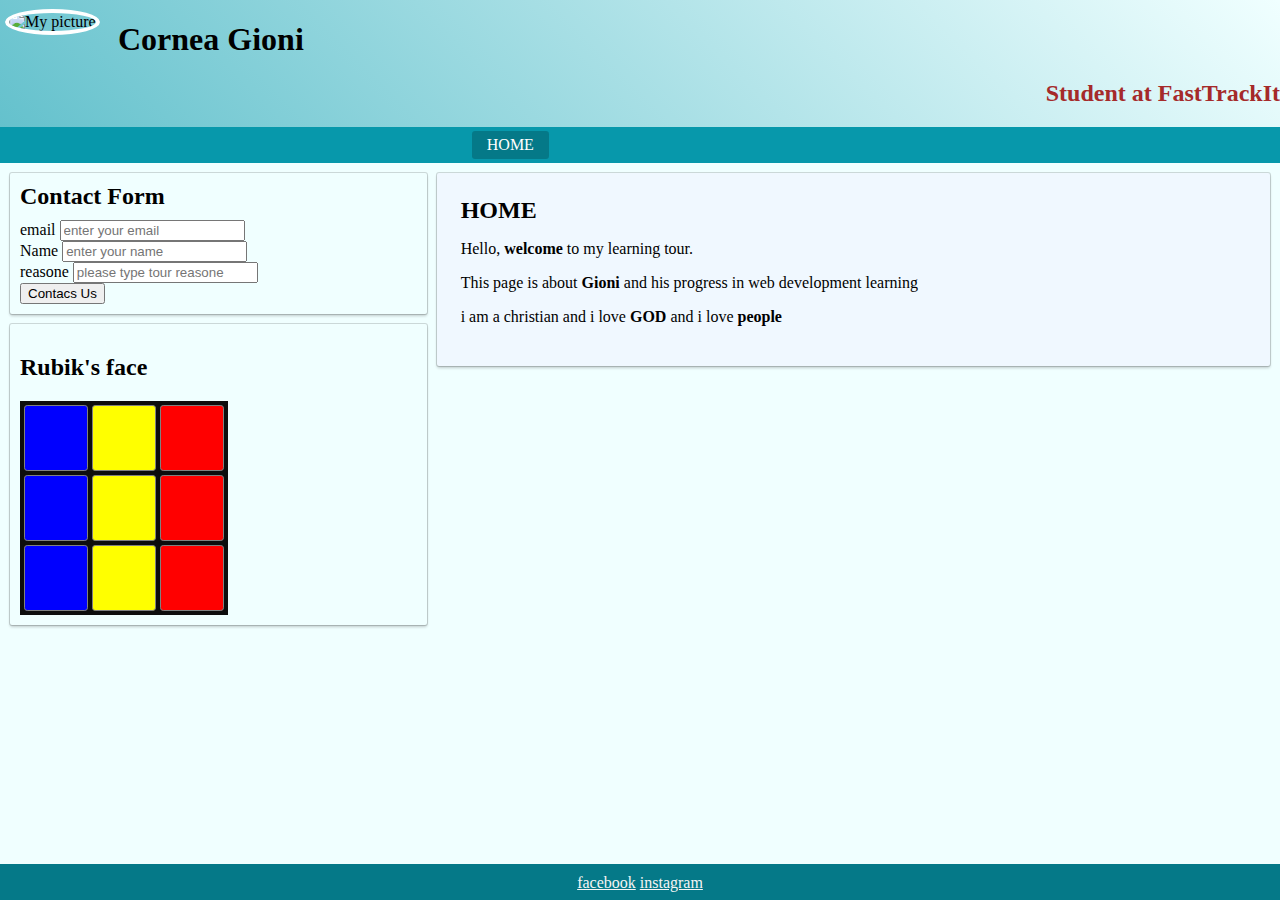
==== index.html @ 6f724c4c "first cv using html" ====
<!DOCTYPE html>
<html lang="en">
  <head>
    <meta charset="UTF-8" />
    <meta name="viewport" content="width=device-width, initial-scale=1.0" />
    <title>Gioni's CV</title>
    <link rel="stylesheet" href="style.css" />
  </head>
  <body>
    <header>
      <div id="header-wrapper">
        <div id="my-picture">
          <img src="images/SELFIE.jpg" alt="My picture" width="100" />
        </div>
        <div id="header-info">
          <h1>Cornea Gioni</h1>
          <h2 id="job-title">Student at FastTrackIt</h2>
        </div>
      </div>

      <ul id="top-menu-bar">
        <li><a href="#" class="active">HOME</a></li>
        <li><a href="#">Skills</a></li>
        <li><a href="#">Projects</a></li>
        <li><a href="#">Languages</a></li>
      </ul>
    </header>
    <section id="content">
      <div id="side-menu">
        <section>
          <h2>Contact Form</h2>
          <form action="Images/SELFIE.jpg" method="post">
            <label for="contact-email">email</label>
            <input
              type="email"
              name="email"
              id="contact-email"
              required
              placeholder="enter your email"
            />
            <br />
            <label for="contact-name">Name</label>
            <input
              type="text"
              name="name"
              id="contact-name"
              required
              placeholder="enter your name"
            />
            <br />
            <label for="contact-reasone">reasone</label>
            <input
              type="text"
              name="reasone"
              id="contact-reasone"
              required
              placeholder="please type tour reasone"
            />
            <br />
            <button type="submit">Contacs Us</button>
          </form>
        </section>
        <div>
          <section>
            <h2>Rubik's face</h2>
            <div class="rubik-face">
              <div style="background: blue"></div>
              <div style="background: yellow"></div>
              <div style="background: red"></div>
              <div style="background: blue"></div>
              <div style="background: yellow"></div>
              <div style="background: red"></div>
              <div style="background: blue"></div>
              <div style="background: yellow"></div>
              <div style="background: red"></div>
            </div>
          </section>
        </div>
      </div>
      <div id="main">
        <div class="page" id="home">
          <h2>HOME</h2>

          <p>Hello, <strong>welcome</strong> to my learning tour.</p>
          <p>
            This page is about <strong>Gioni</strong> and his progress in web
            development learning
          </p>
          <p>
            i am a christian and i love <strong>GOD</strong> and i love
            <strong>people</strong>
          </p>
        </div>

        <div class="page" id="skills">
          <h2>Skils & Endorcements</h2>
          <ul>
            <li class="favorite">HTML - 1</li>
            <li class="favorite">CSS - 1</li>
            <li>JavaScript - 0</li>
            <li>Guitar Singer</li>
          </ul>
        </div>

        <div class="page" id="projects">
          <h2>my Projects</h2>
          <p>these are the projects i've been working on...</p>
        </div>

        <div class="page" id="languages">
          <h2>Known languages</h2>
          <table border="1">
            <tr>
              <th>Language</th>
              <th>Level</th>
            </tr>
            <tr>
              <td>Roumanian</td>
              <td>Natiove</td>
            </tr>
            <tr>
              <td>English</td>
              <td>Professional</td>
            </tr>

            <tr>
              <td>Chinese</td>
              <td>Medium</td>
            </tr>

            <tr>
              <td>Spaniol</td>
              <td>Advanced</td>
            </tr>

            <tr>
              <th>Giurgiulesti</th>
              <th>Galati</th>
            </tr>
            <tr>
              <td>Chisinau</td>
              <td>Bucuresti</td>
            </tr>
            <tr>
              <td>Gioni</td>
              <td>Dima</td>
            </tr>
          </table>
        </div>
      </div>
    </section>
    <footer>
      <a href="https://www.facebook.com/gioni.cornea">facebook</a>
      <a href="https://www.instagram.com/corneagioni/">instagram</a>
    </footer>

    <script src="index.js"></script>
  </body>
</html>
---- style.css ----
html {
  height: 100%;
}
body {
  background-color: azure;
  min-height: 100%;
  margin: 0;
  display: flex;
  flex-direction: column;
}

#header-wrapper {
  display: flex;
  flex-direction: row;
  align-items: center;
  background: linear-gradient(45deg, #0798ab99, transparent);
}
#header-wraper h1 {
  margin: 5px 0;
}
#header-wraper h2 {
  margin: 5px 0;
}
#header-info {
  flex: 1;
}

#content {
  flex: 1;
  display: flex;
  flex-direction: row;
}
#side-menu {
  flex: 1;
  padding: 10px 5px 5px 10px;
}

#side-menu section {
  padding: 10px;
  margin-bottom: 10px;
  box-shadow: 0 0 0 1px rgba(0, 0, 0, 0.15), 0 2px 3px rgba(0, 0, 0, 0.2);
  border-radius: 2px;
}

#side-menu > section h2 {
  margin: 0 0 10px 0;
}

#main {
  flex: 2;
  padding: 10px 10px 10px 5px;
}

footer {
  padding: 10px 10px 8px 10px;
  text-align: center;
  background-color: #057988;
  color: #f5f5f5;
}

footer a {
  color: #f5f5f5;
}

#my-picture {
  padding: 5px;
  width: 108px;
  height: 108px;
}

#my-picture img {
  border-radius: 50%;
  border: 4px solid #fff;
}

#job-title {
  color: brown;
  text-align: right;
}
.page {
  display: none;
  padding: 24px;
  background-color: aliceblue;
  margin-bottom: 10px;
  box-shadow: 0 0 0 1px rgba(0, 0, 0, 0.15), 0 2px 3px rgba(0, 0, 0, 0.2);
  border-radius: 2px;
}

.page h2 {
  margin: 0;
}
.favorite {
  color: red;
  font-weight: bold;
}

#top-menu-bar {
  text-align: center;
  margin: 0;
  padding: 0;
  background-color: #0798ab;
  color: #fff;
}

#top-menu-bar li {
  display: inline;
  margin: 0;
  padding: 0;
}

#top-menu-bar a {
  margin: 0;
  padding: 0;
  text-decoration: none;
  padding: 5px 15px 5px 15px;
  margin: 4px 0;
  color: #0798ab;
  display: inline-block;
  border-radius: 0.2em;
  transition: 0, 5s;
}

#top-menu-bar a:visited {
  color: #fff;
}
#top-menu-bar a:hover,
#top-menu-bar a.active {
  background-color: #057988;
  color: #fff;
}

.rubik-face {
  background-color: #0d0d0d;
  display: grid;
  grid-template-columns: auto auto auto;
  max-width: 200px;
  padding: 4px;
  grid-gap: 4px;
}
.rubik-face > div {
  border: 1px solid gray;
  padding-top: 100%;
  background-color: white;
  border-radius: 0.2em;
}
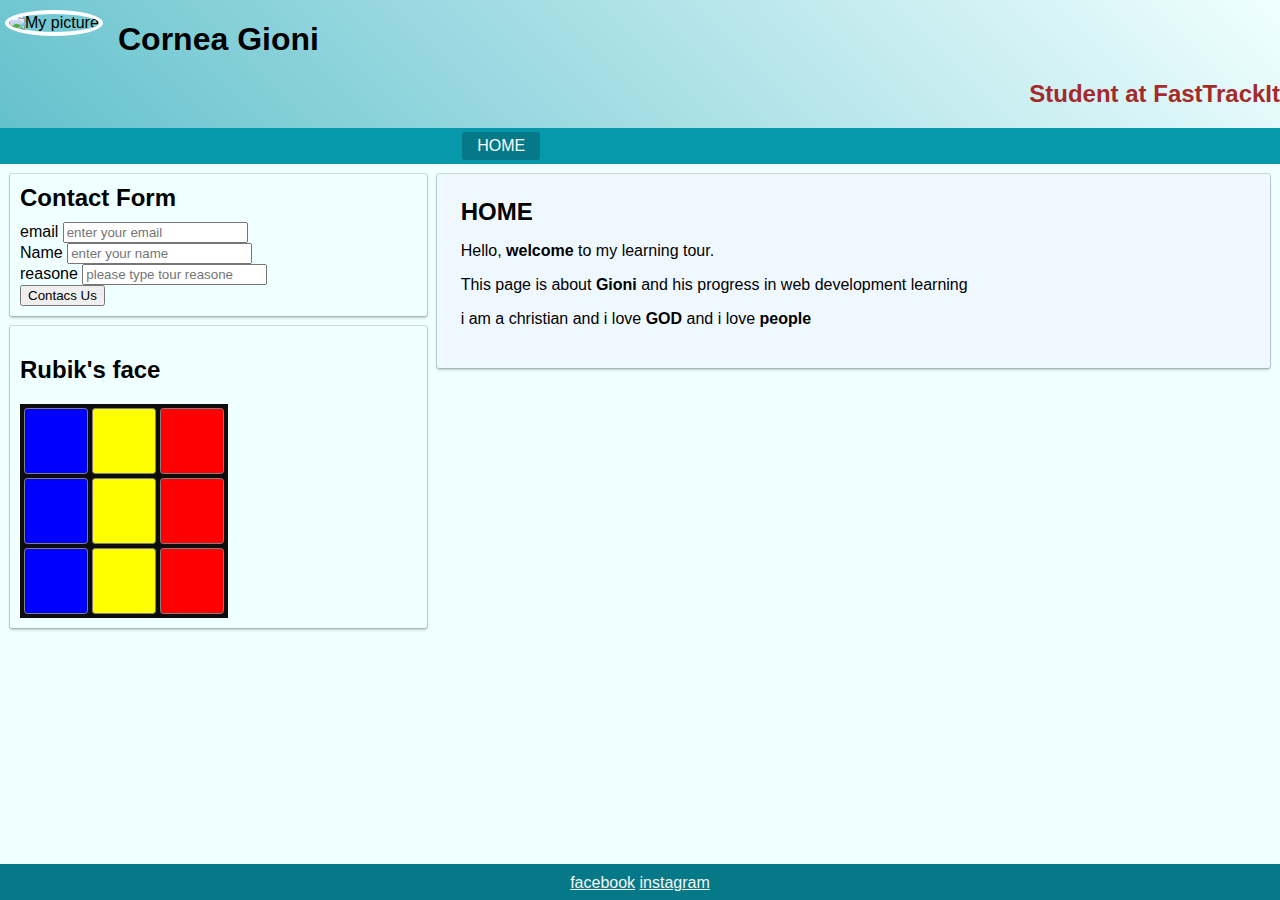
==== commit 4f82ae64: "am uitat ce am schimbat" ====
--- a/index.html
+++ b/index.html
@@ -12,6 +12,7 @@
         <div id="my-picture">
           <img src="images/SELFIE.jpg" alt="My picture" width="100" />
         </div>
+
         <div id="header-info">
           <h1>Cornea Gioni</h1>
           <h2 id="job-title">Student at FastTrackIt</h2>
@@ -25,6 +26,7 @@
         <li><a href="#">Languages</a></li>
       </ul>
     </header>
+
     <section id="content">
       <div id="side-menu">
         <section>
@@ -102,7 +104,7 @@
           </ul>
         </div>
 
-        <div class="page" id="projects">
+        <div id="projects" class="page" style="display: block">
           <h2>my Projects</h2>
           <p>these are the projects i've been working on...</p>
         </div>
--- a/style.css
+++ b/style.css
@@ -7,6 +7,7 @@
   margin: 0;
   display: flex;
   flex-direction: column;
+  font-family: "Franklin Gothic Medium", "Arial Narrow", Arial, sans-serif;
 }
 
 #header-wrapper {
@@ -143,3 +144,7 @@
   background-color: white;
   border-radius: 0.2em;
 }
+
+.page {
+  display: none;
+}
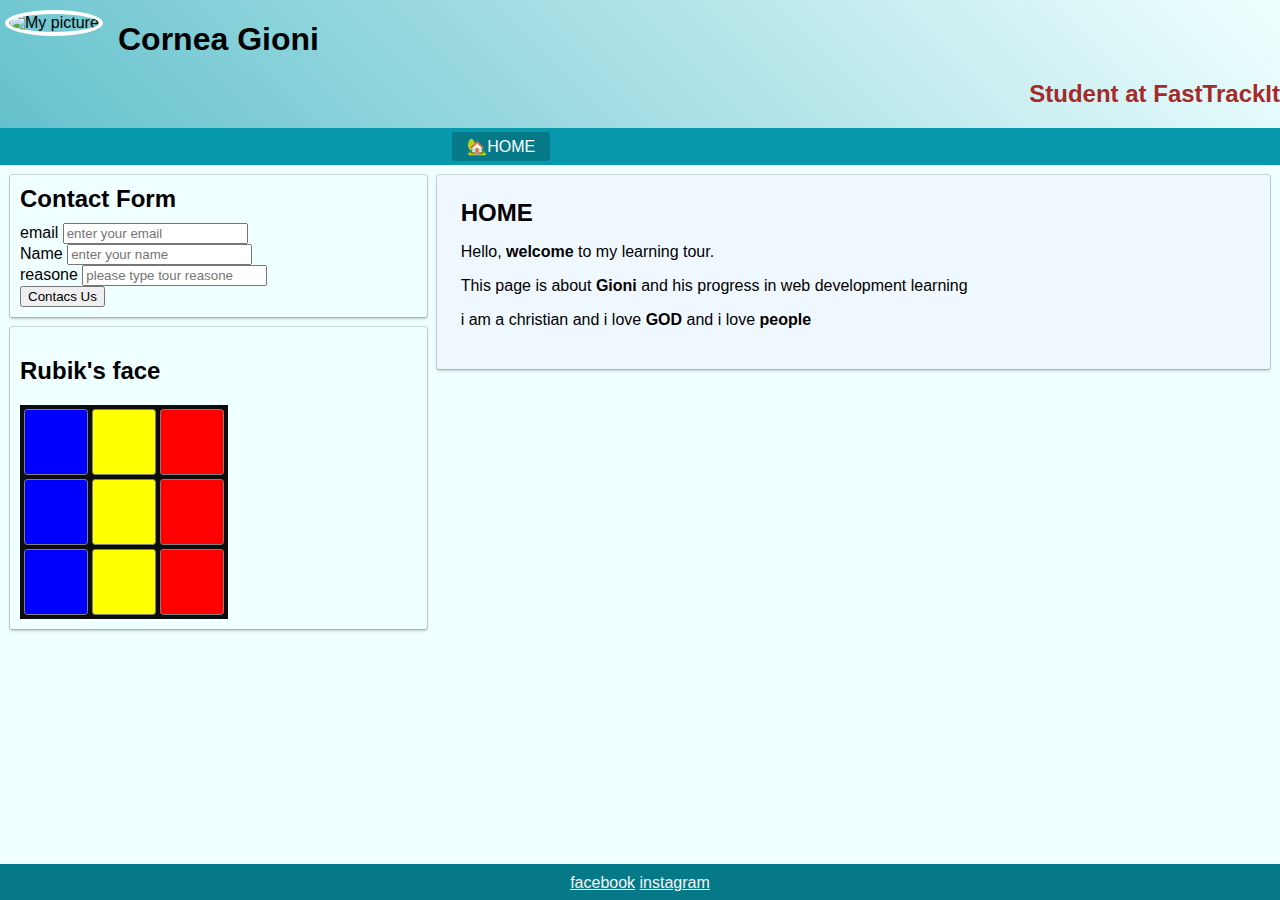
==== commit 03d9db22: "idk" ====
--- a/index.html
+++ b/index.html
@@ -20,10 +20,10 @@
       </div>
 
       <ul id="top-menu-bar">
-        <li><a href="#" class="active">HOME</a></li>
-        <li><a href="#">Skills</a></li>
-        <li><a href="#">Projects</a></li>
-        <li><a href="#">Languages</a></li>
+        <li><a href="#" data-page="home" class="active">🏡HOME</a></li>
+        <li><a href="#" data-page="skills">Skills</a></li>
+        <li><a href="#" data-page="projects">Projects</a></li>
+        <li><a href="#" data-page="languages">Languages</a></li>
       </ul>
     </header>
 
@@ -97,14 +97,14 @@
         <div class="page" id="skills">
           <h2>Skils & Endorcements</h2>
           <ul>
-            <li class="favorite">HTML - 1</li>
-            <li class="favorite">CSS - 1</li>
+            <li>HTML - 1</li>
+            <li>CSS - 1</li>
             <li>JavaScript - 0</li>
             <li>Guitar Singer</li>
           </ul>
         </div>
 
-        <div id="projects" class="page" style="display: block">
+        <div id="projects" class="page">
           <h2>my Projects</h2>
           <p>these are the projects i've been working on...</p>
         </div>
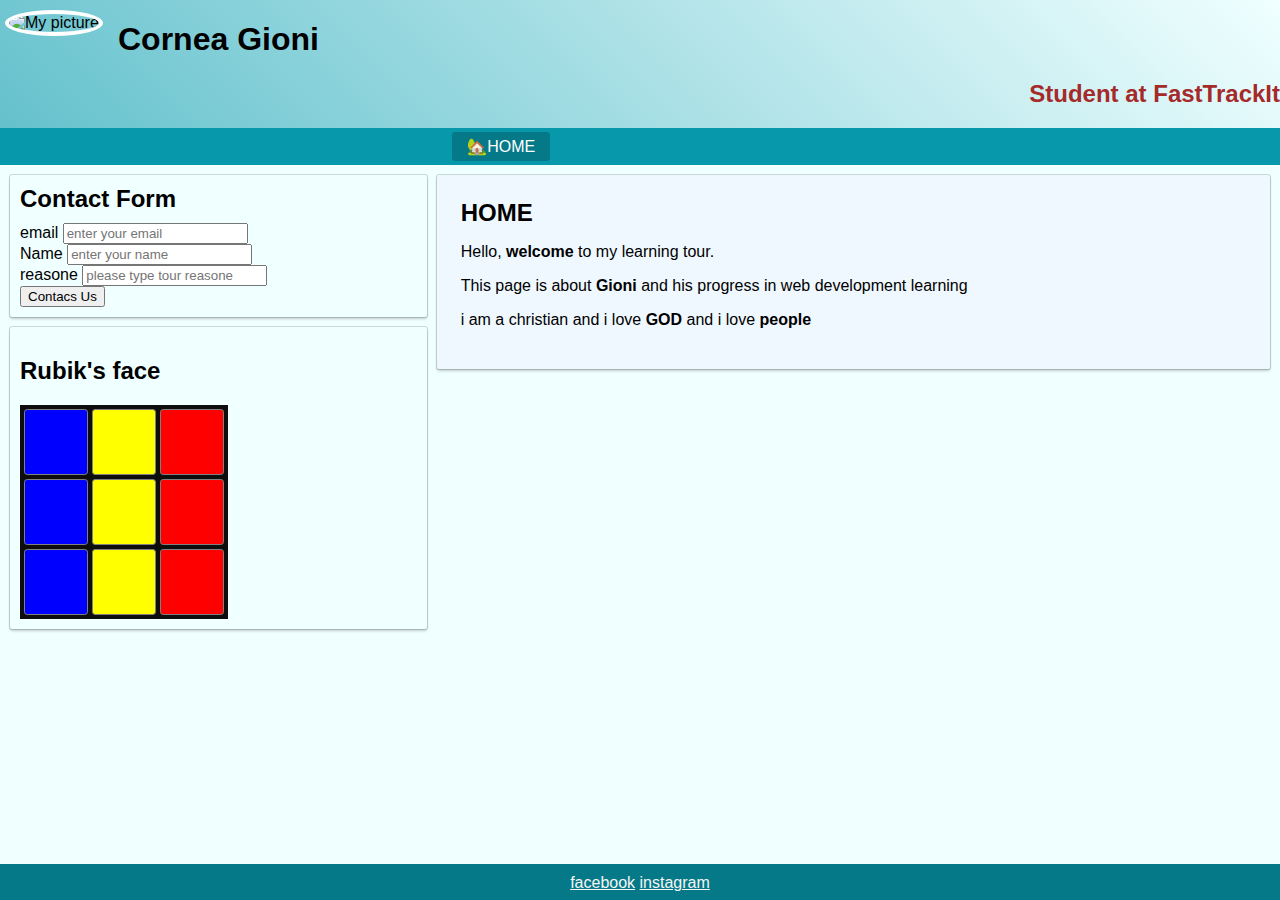
==== commit ad74f862: "render skills from js" ====
--- a/index.html
+++ b/index.html
@@ -95,13 +95,8 @@
         </div>
 
         <div class="page" id="skills">
-          <h2>Skils & Endorcements</h2>
-          <ul>
-            <li>HTML - 1</li>
-            <li>CSS - 1</li>
-            <li>JavaScript - 0</li>
-            <li>Guitar Singer</li>
-          </ul>
+          <h2>Skills</h2>
+          <ul></ul>
         </div>
 
         <div id="projects" class="page">
